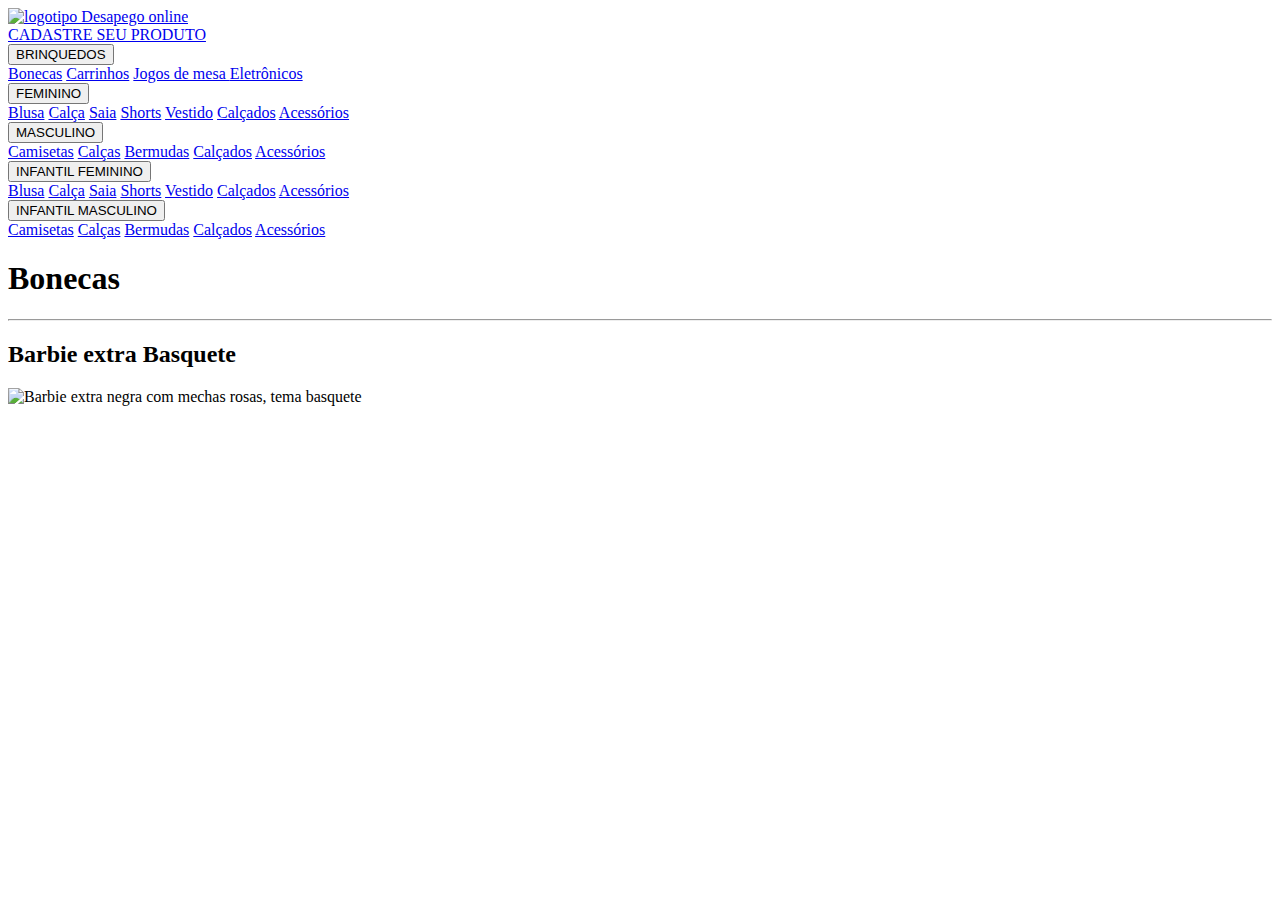
==== html/brinquedo-boneca.html @ 23593136 "inicio do projeto" ====
<!DOCTYPE html>
<html lang="pt-br">
<head>
    <meta charset="UTF-8">
    <meta name="viewport" content="width=device-width, initial-scale=1.0">
    <title>Desapego online</title>
    <link rel="shortcut icon" href="imagens/favicon.ico" type="image/x-icon">
    <link rel="stylesheet" href="style.css" type="text/css">
    <script src="scripts.js" defer ></script>
</head>
<body>
    <header>
      <a href="index.html"><img src="imagens/logop.png" alt="logotipo Desapego online"></a> 
    </header>
    <a href="cadastro.html" class="cadastro-produto">CADASTRE SEU PRODUTO</a>
    <div class="classificações">
            <button class="categoria" id="show-or-hide">BRINQUEDOS</Button> 
                <div class="container">
                    <a href="brinquedo-boneca.html" class="btn">Bonecas</a>   
                    <a href="brinquedo-carrinho.html" class="btn">Carrinhos</a>  
                    <a href="brinquedo-jogo.html" class="btn">Jogos de mesa </a> 
                    <a href="brinquedo-eletronico.html" class="btn">Eletrônicos</a>  
                </div>
            <button class="categoria" id="show-or-hide1">FEMININO</Button> 
                <div class="container1">
                    <a href="fem-blusa.html" class="btn">Blusa</a> 
                    <a href="fem-calca.html" class="btn">Calça</a> 
                    <a href="fem-saia.html" class="btn">Saia</a> 
                    <a href="fem-shorts.html" class="btn">Shorts</a> 
                    <a href="fem-vestido.html" class="btn">Vestido</a> 
                    <a href="fem-calcados.html" class="btn">Calçados</a> 
                    <a href="fem-acessorios.html" class="btn">Acessórios</a>
                </div>  
            <button class="categoria" id="show-or-hide2">MASCULINO</Button> 
                    <div class="container2">
                        <a href="masc-camisetas.html" class="btn">Camisetas</a> 
                        <a href="masc-calcas.html" class="btn">Calças</a> 
                        <a href="masc-bermudas.html" class="btn">Bermudas</a> 
                        <a href="masc-calcados.html" class="btn">Calçados</a> 
                        <a href="masc-acessorios.html" class="btn">Acessórios</a>
                    </div>
            <button class="categoria" id="show-or-hide3">INFANTIL FEMININO</Button>
                    <div class="container3">
                        <a href="inf-fem-blusa.html" class="btn">Blusa</a> 
                        <a href="inf-fem-calca.html" class="btn">Calça</a> 
                        <a href="inf-fem-saia.html" class="btn">Saia</a> 
                        <a href="inf-fem-shorts.html" class="btn">Shorts</a> 
                        <a href="inf-fem-vestido.html" class="btn">Vestido</a> 
                        <a href="inf-fem-calcados.html" class="btn">Calçados</a> 
                        <a href="inf-fem-acessorios.html" class="btn">Acessórios</a>
                    </div>
            <button class="categoria" id="show-or-hide4">INFANTIL MASCULINO</Button> 
                    <div class="container4">
                        <a href="inf-masc-camisetas.html" class="btn">Camisetas</a> 
                        <a href="inf-masc-calcas.html" class="btn">Calças</a> 
                        <a href="inf-masc-bermudas.html" class="btn">Bermudas</a> 
                        <a href="inf-masc-calcados.html" class="btn">Calçados</a> 
                        <a href="inf-masc-acessorios.html" class="btn">Acessórios</a>
                    </div>
    </div>
    <H1>Bonecas</H1>
    <hr>
    <h2> Barbie extra Basquete </h2>
    <img src="imagens/barbieeditado.jpeg" alt="Barbie extra negra com mechas rosas, tema basquete">
</body>
</html>
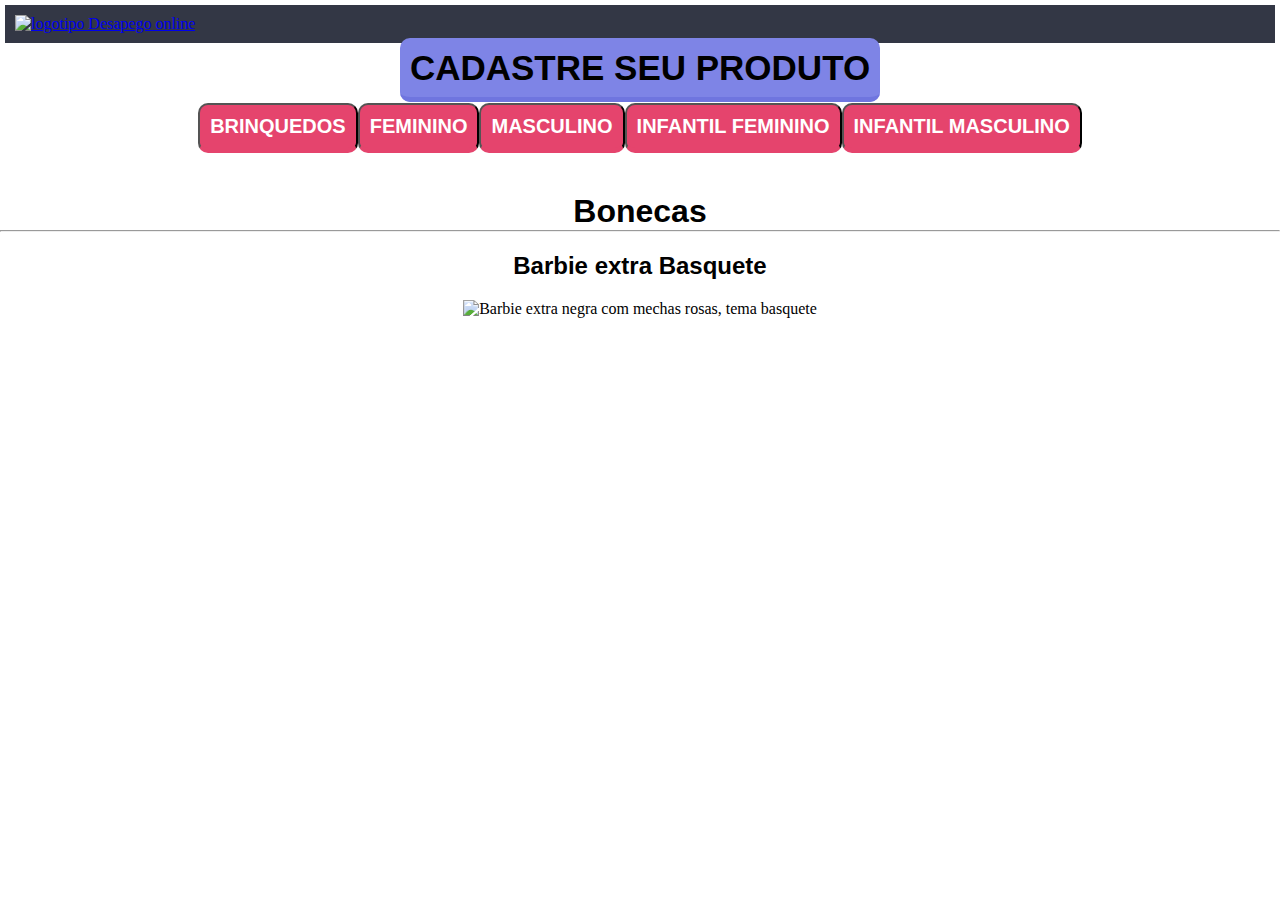
==== commit 0ad39548: "atualizacao pasta css" ====
--- a/html/brinquedo-boneca.html
+++ b/html/brinquedo-boneca.html
@@ -5,7 +5,7 @@
     <meta name="viewport" content="width=device-width, initial-scale=1.0">
     <title>Desapego online</title>
     <link rel="shortcut icon" href="imagens/favicon.ico" type="image/x-icon">
-    <link rel="stylesheet" href="style.css" type="text/css">
+    <link rel="stylesheet" href="../css/style.css" type="text/css">
     <script src="scripts.js" defer ></script>
 </head>
 <body>
--- a/css/style.css
+++ b/css/style.css
@@ -0,0 +1,144 @@
+*{
+    margin: 0;
+    padding: 0;
+}
+body{
+    width: 100%;
+    background: #ffffff;
+    text-align: center;
+}
+header{
+    padding: 10px;
+    background-color: #333745;
+    margin: 5px;
+    text-align: left;
+}
+.classificações{
+    display: flex;
+    padding: 15px;
+    justify-content: center;
+}
+.container{
+    display: none;
+}
+.container1{
+    display: none;
+}
+.container2{
+    display: none;
+}
+.container3{
+    display: none;
+}
+.container4{
+    display: none;
+}
+.cadastro-produto{
+    text-decoration: none;
+    text-align: center;
+    margin-bottom: 30px;
+    font-size: 35px;
+    padding: 10px;
+    color: black;
+    background-color: #7e84e6;
+    border-bottom: 5px solid #6b71ddc2;
+    font-weight: bold;
+    border-radius: 10px;
+    font-family: 'Gill Sans', 'Gill Sans MT', Calibri, 'Trebuchet MS', sans-serif;
+}
+.cadastro-produto:hover{
+    text-decoration: none;
+    text-align: center;
+    margin-bottom: 35px;
+    font-size: 40px;
+    padding: 10px;
+    color: black;
+    background-color: #9498eb;
+    border-bottom: 5px solid #6b71ddc2;
+    font-weight: bold;
+    border-radius: 10px;
+    font-family: 'Gill Sans', 'Gill Sans MT', Calibri, 'Trebuchet MS', sans-serif;
+}
+.categoria{
+    text-decoration: none;
+    text-align: center;
+    margin-bottom: 25px;
+    font-size: 20px;
+    padding: 10px;
+    color: #ffffff;
+    background-color: #e5446d;
+    border-bottom: 5px solid #e5446c8f;
+    font-weight: bold;
+    border-radius: 10px;
+    display: block;
+    color: #ffffff;
+    font-family: 'Gill Sans', 'Gill Sans MT', Calibri, 'Trebuchet MS', sans-serif;
+}
+.categoria:hover{
+    text-decoration: none;
+    text-align: center;
+    margin-bottom: 30px;
+    font-size: 35px;
+    padding: 10px;
+    color: #ffffff;
+    background-color: #f86187;
+    border-bottom: 5px solid #e5446c8f;
+    font-weight: bold;
+    border-radius: 10px;
+    display: block;
+    color: #ffffff;
+    font-family: 'Gill Sans', 'Gill Sans MT', Calibri, 'Trebuchet MS', sans-serif;
+}
+.btn{
+    text-decoration: none;
+    width: 150px;
+    text-align: center;
+    margin-bottom: 5px;
+    font-size: 20px;
+    padding: 5px;
+    color: black;
+    background-color: #60dbf3;
+    border-bottom: 5px solid #48c4dd9f;
+    font-weight: bold;
+    border-radius: 10px;
+    display:block;
+    font-family: 'Gill Sans', 'Gill Sans MT', Calibri, 'Trebuchet MS', sans-serif;
+}
+.btn:hover{
+    text-decoration: none;
+    width: 150px;
+    text-align: center;
+    margin-bottom: 5px;
+    font-size: 20px;
+    padding: 5px;
+    color: black;
+    background-color: #90e7f8;
+    border-bottom: 5px solid #48c4dd9f;
+    font-weight: bold;
+    border-radius: 10px;
+    display:block;
+    font-family: 'Gill Sans', 'Gill Sans MT', Calibri, 'Trebuchet MS', sans-serif;
+}
+form{
+    background-color: rgb(217, 188, 240);;
+    text-align: center;
+    padding: 10px;
+    max-width: 400px;
+    border: 1px solid black;
+    margin: auto;
+    border-radius: 10px;
+    font-size: 20px;
+    font-family: 'Gill Sans', 'Gill Sans MT', Calibri, 'Trebuchet MS', sans-serif;
+  }
+h1{
+    font-family: 'Gill Sans', 'Gill Sans MT', Calibri, 'Trebuchet MS', sans-serif;
+}
+h2{
+    font-family: 'Gill Sans', 'Gill Sans MT', Calibri, 'Trebuchet MS', sans-serif;
+    padding: 20px;
+}
+p{
+    font-size: px;
+    font-family: 'Gill Sans', 'Gill Sans MT', Calibri, 'Trebuchet MS', sans-serif;
+    padding: 10px;
+}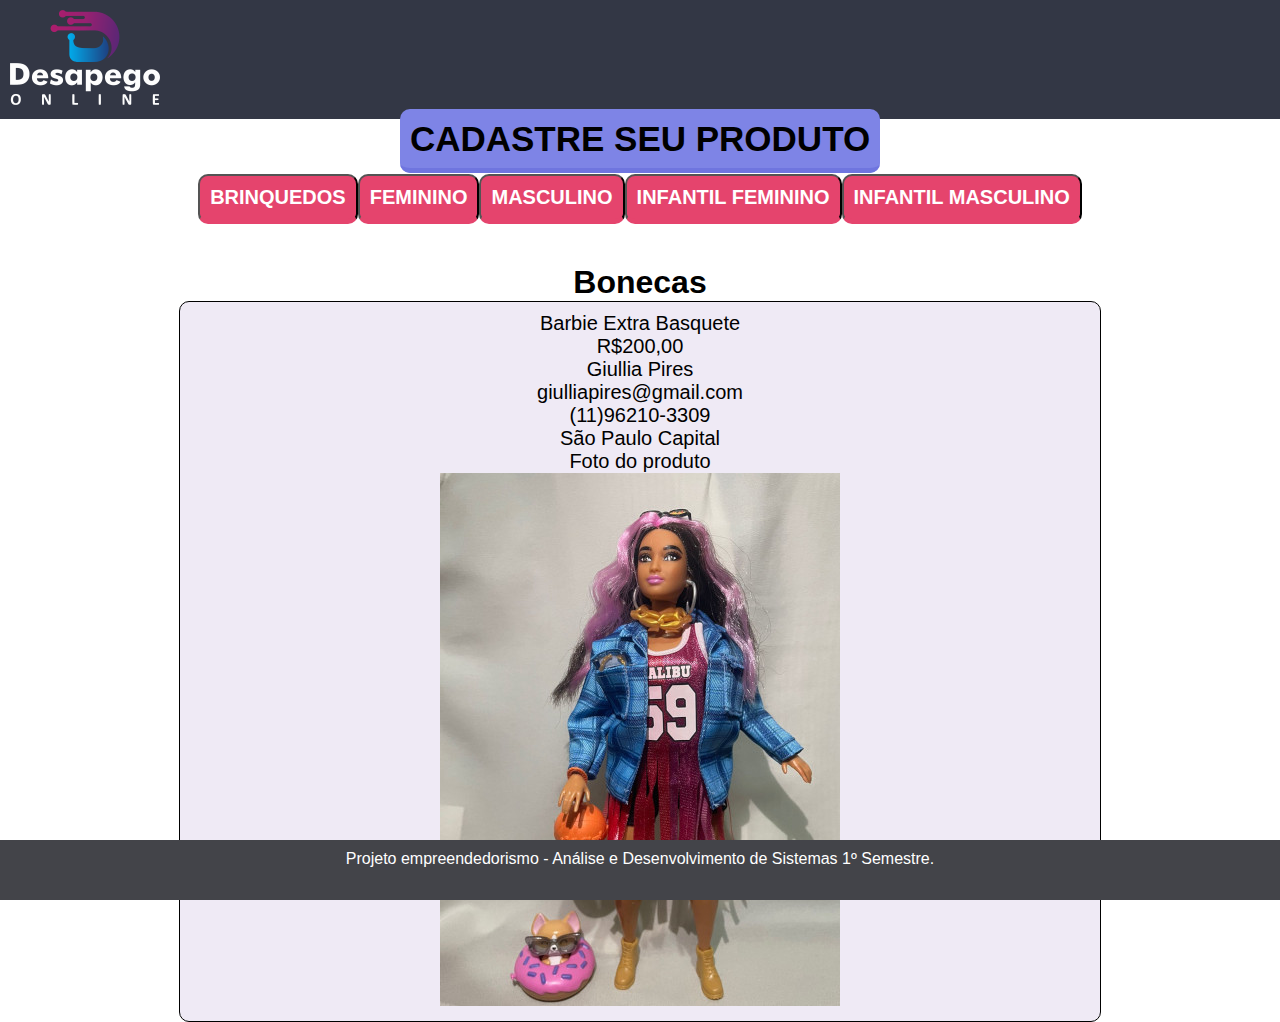
==== commit bc3d2914: "finalizacao-projeto" ====
--- a/html/brinquedo-boneca.html
+++ b/html/brinquedo-boneca.html
@@ -4,13 +4,13 @@
     <meta charset="UTF-8">
     <meta name="viewport" content="width=device-width, initial-scale=1.0">
     <title>Desapego online</title>
-    <link rel="shortcut icon" href="imagens/favicon.ico" type="image/x-icon">
+    <link rel="shortcut icon" href="../imagens/favicon.ico" type="image/x-icon">
     <link rel="stylesheet" href="../css/style.css" type="text/css">
-    <script src="scripts.js" defer ></script>
+    <script src="../javascript/scripts.js" defer ></script>
 </head>
 <body>
     <header>
-      <a href="index.html"><img src="imagens/logop.png" alt="logotipo Desapego online"></a> 
+      <a href="index.html"><img src="../imagens/logop.png" alt="logotipo Desapego online"></a> 
     </header>
     <a href="cadastro.html" class="cadastro-produto">CADASTRE SEU PRODUTO</a>
     <div class="classificações">
@@ -58,9 +58,34 @@
                         <a href="inf-masc-acessorios.html" class="btn">Acessórios</a>
                     </div>
     </div>
+    <div>
     <H1>Bonecas</H1>
-    <hr>
-    <h2> Barbie extra Basquete </h2>
-    <img src="imagens/barbieeditado.jpeg" alt="Barbie extra negra com mechas rosas, tema basquete">
+    <form class="form-cad">
+        <section>
+           <label for="Nome do produto">Barbie Extra Basquete</label>
+          <section>
+           <label for="Valor do produto">R$200,00</label>
+         </section>
+         <section>
+           <label for="Nome do vendedor">Giullia Pires</label>
+         </section>
+        <section>
+           <label for="E-mail do vendedor">giulliapires@gmail.com</label>
+         </section>
+         <section>
+            <label for="Celular do vendedor"> (11)96210-3309</label>
+          </section>
+          <section>
+            <label for="Local do vendedor">São Paulo Capital</label>
+           </section>
+           <section>
+            <label for="Foto do produto">Foto do produto</label>
+           </section>
+       </form>
+       <img src="../imagens/barbieeditado.jpeg" alt="Barbie extra negra com mechas rosas, tema basquete">
+    </div>
+<footer>
+    <p> Projeto empreendedorismo - Análise e Desenvolvimento de Sistemas 1º Semestre. </p>
+</footer>
 </body>
-</html>+</html>
--- a/css/style.css
+++ b/css/style.css
@@ -1,16 +1,14 @@
 *{
-    margin: 0;
-    padding: 0;
+    margin: 0px;
+    padding: 0px;
 }
 body{
-    width: 100%;
     background: #ffffff;
     text-align: center;
 }
 header{
     padding: 10px;
-    background-color: #333745;
-    margin: 5px;
+    background-color: #333745; 
     text-align: left;
 }
 .classificações{
@@ -141,4 +139,23 @@
     font-size: px;
     font-family: 'Gill Sans', 'Gill Sans MT', Calibri, 'Trebuchet MS', sans-serif;
     padding: 10px;
-}+}
+.form-cad{
+    background-color: rgba(209, 195, 226, 0.349);
+    text-align: center;
+    padding: 10px;
+    max-width: 900px;
+    border: 1px solid black;
+    margin: auto;
+    border-radius: 10px;
+    font-size: 20px;
+    font-family: 'Gill Sans', 'Gill Sans MT', Calibri, 'Trebuchet MS', sans-serif;
+  }
+  footer{
+    background-color: #434449;
+    position: fixed;
+    bottom: 0;
+    width: 100%;
+    height: 60px;
+    color: #ffffff;
+  }